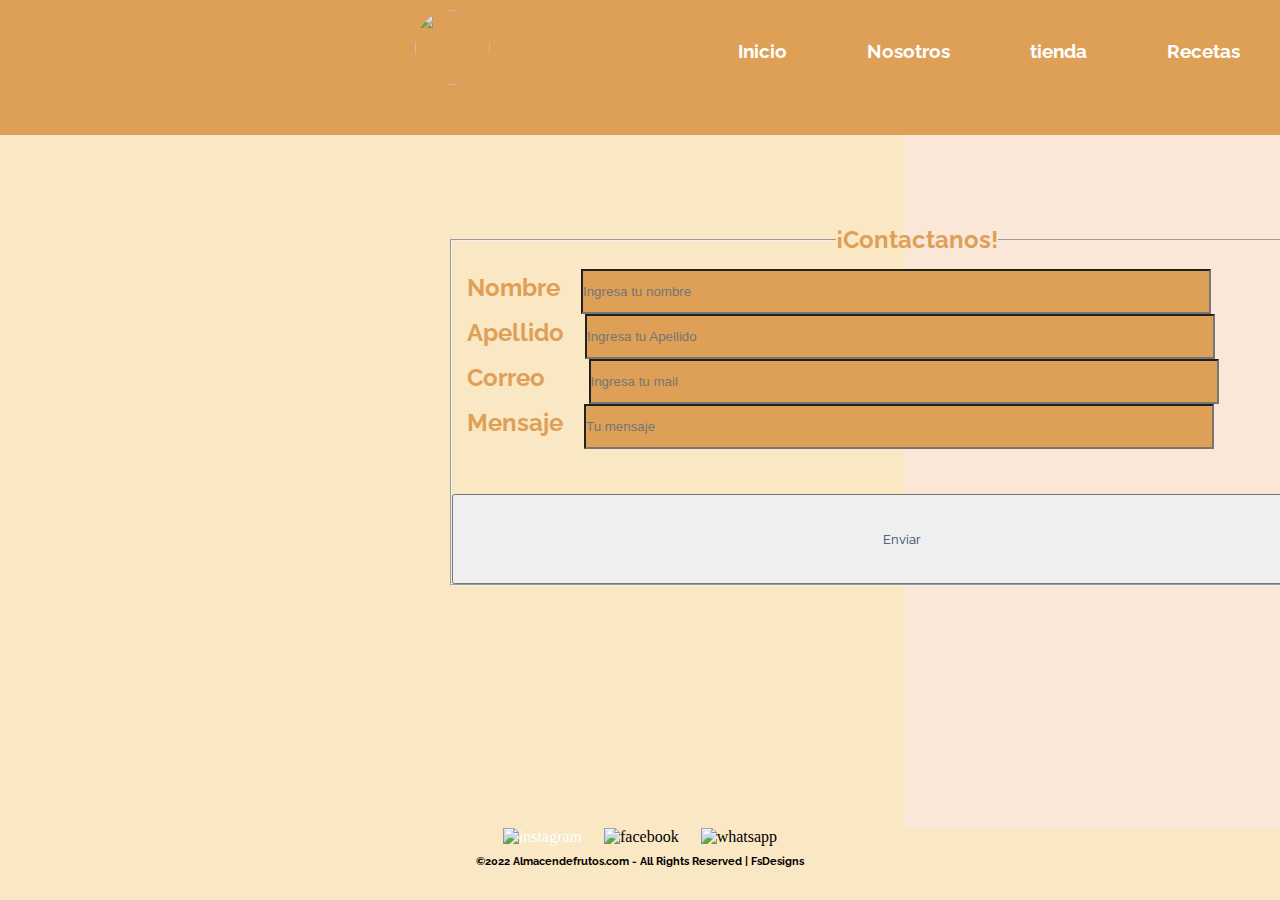
==== Contacto.html @ a9bec8d7 "primer add" ====
<!DOCTYPE html>
<html lang="en">
<head>
    <meta charset="UTF-8">
    <meta http-equiv="X-UA-Compatible" content="IE=edge">
    <meta name="viewport" content="width=device-width, initial-scale=1.0">
    <link rel="stylesheet" href="css/style.css">
    <link rel="preconnect" href="https://fonts.googleapis.com">
<link rel="preconnect" href="https://fonts.gstatic.com" crossorigin>
<link href="https://fonts.googleapis.com/css2?family=Raleway:wght@300&display=swap" rel="stylesheet">
    <title>Contacto</title>
</head>
<body>
    <div class="contenedorContacto">
    <header>
        <div class="logoContainer">
            <img class="logo" src="../Almacen2/multimedia/Logo.jpg" alt="">
        </div>
        

    </header>
    <nav class="navegador">
        <ul>
            <li><a href="index.html">Inicio</a></li>
            <li><a href="Nosotros.html">Nosotros</a></li>
            <li><a href="tienda.html">tienda</a></li>
            <li><a href="recetas.html">Recetas</a></li>
        </ul>
    </nav>
    <main class="mainContacto">
        <form>
            <fieldset>
                <legend>
                    ¡Contactanos!
                </legend>
              <div>
                  <label for="name">
                    Nombre
                  </label>
                  <input class="cuadro"  type="text" name="name" placeholder="Ingresa tu nombre">
              </div>
              <div>
                <label for="surname">
                  Apellido
                </label>
                <input  class="cuadro" type="text" name="surname" placeholder="Ingresa tu Apellido">
            </div>
              <div>
                  <label for="mail">
                      Correo
                  </label>
                  <input class="cuadro1" type="email" name="mail" placeholder="Ingresa tu mail">
              </div>
    
              <div>
                <label for="mensaje">
                    Mensaje
                </label>
                <input class="cuadro" type="text" name="mensaje" placeholder="Tu mensaje">
            </div>
                
              
              <div>
                  <input class="boton" type="submit" value="Enviar">
              </div>
            </fieldset>
        </form>
    </main>
    
    
        <footer>    
    
            <div >
            <a href="https://www.instagram.com/almacen.defrutos/" target="_blanc"><img src="../Almacen/Multimedia/instagram.png" class="red" alt="instagram"></a>
            <img src="../Almacen/Multimedia/facebook.png" class="red" alt="facebook" >
            <img src="../Almacen/Multimedia/whatsapp.png" class="red" alt="whatsapp" >
          </div>
    
          <h6 class="footerTxt">
            ©2022 Almacendefrutos.com - All Rights Reserved | FsDesigns
        </h6>
        </footer>
    
</div>
</body>
</html>
---- css/style.css ----
*{
    padding: 0;
    margin: 0;
    box-sizing: border-box;
    text-decoration: none;
    list-style-type: none;
  
    
}
a{
    color:rgb(255, 255, 255)
}


    

.logo{
    width: 75px;
    height: 75px;
    margin: 10px;
    border-radius: 100px;    
    
    
    
    
}
nav{
    grid-area: navegador;
    background-color: #DEA057;
}

nav ul{
    display: flex;
    justify-content: flex-end;
    

    
}


nav ul li{
    list-style-type: none;
    padding: 40px;
    font-weight: bold;
    font-family: 'Raleway', sans-serif;
    font-size: 120%;
    
  }
  nav ul li:hover{
      background-color: #c47720;
      transition: 1s;
  }
  .botonComprarAhora:hover{
    background-color: #865305;
    transition: 1s ;
    transform: scale(1.1);
}



header{
    background-color: #DEA057;
    grid-area: header;
    display: flex;
    justify-content: center;
}


.mainIndex{
    background-image: url("../multimedia/1496920173_752930_1496920303_noticia_normal.jpg");
    background-size: cover;
    background-repeat: no-repeat;
   
    background-color: red;
    grid-area: main;
    display: flex;
    position: relative;
    align-items: center;
    justify-content: center;
}
.botonComprarAhora{
    background-color: #f18407;
    width: fit-content;
    height: fit-content;
    padding: 20px;
    border-radius: 25px;
    position: relative;
    top: 150px;

}
.botonComprarAhoraTxt{

    font-family: 'Raleway', sans-serif;
    color: white;

}
.section1{
    background-color: rgb(250, 231, 196);
    grid-area: section1;
    display: flex;
    flex-direction: column;
    align-items: center;
}
.imgGen1{
    width: 22vh;
    height: 22vh;
    border-radius: 100%;
    margin: 1vh;      
}
.txtGen1{
    font-family: 'Raleway', sans-serif;
    text-align: center;
    margin: 2vh;
}

.titGen1{
    font-family: 'Raleway', sans-serif;
    text-align: center;
    margin: 15px;
    color: #DEA057;
    font-weight: bold;
    font-size:x-large;
}

.section2{
    background-color: rgb(250, 231, 196);
    grid-area: section2;
    display: flex;
    flex-direction: column;
    align-items: center;
}


.imgGen2{
    width: 22vh;
    height: 22vh;
    border-radius: 100%;
    margin: 1vh;       
}
.txtGen2{
    font-family: 'Raleway', sans-serif;
    text-align: center;
    margin: 2vh;
}

.titGen2{
    font-family: 'Raleway', sans-serif;
    text-align: center;
    margin: 15px;
    color: #DEA057;
    font-weight: bold;
    font-size:x-large;
}

.section3{
    background-color: rgb(250, 231, 196);
    grid-area: section3;
    display: flex;
    flex-direction: column;
    align-items: center;
}


.imgGen3{
    width: 22vh;
    height: 22vh;
    border-radius: 100%;
    margin: 1vh;          
}
.txtGen3{
    font-family: 'Raleway', sans-serif;
    text-align: center;
    margin: 2vh;
}

.titGen3{
    font-family: 'Raleway', sans-serif;
    text-align: center;
    margin: 15px;
    color: #DEA057;
    font-weight: bold;
    font-size:x-large;
}

.section4{
    background-color: rgb(250, 231, 196);
    grid-area: section4;
    display: flex;
    flex-direction: column;
    align-items: center;
}

.map {
    height: 80%;
    width: 80%;
    border-radius: 5vh;
    margin-top: 2vh;
}
.mapaTxt { 
    font-family: 'Raleway', sans-serif;
    text-align: center;
    margin-top: 2vh;
    color: #DEA057;
    font-weight: bold;
    font-size:x-large;

}

footer{
    background-color: rgb(250, 231, 196);
    grid-area: footer;
    display: flex;
    flex-direction: column;
    
    align-items: center;
    
}
.red {
    width: 4vh;
    height: 4vh;
    margin-left: 1vh;
    margin-right: 1vh;
    }

.footerTxt {
    font-family: 'Raleway', sans-serif;
    text-align: center;
    margin: 1vh

}

 
.contenedorIndex{
    display: grid;
    height: 100vh;
    grid-template-areas: "header navegador navegador"
    "main main main"
    "section1 section2 section3" 
    "section4 section4 section4"
    "footer footer footer";
    grid-template-columns: 1fr 1fr 1fr ;
    grid-template-rows: 15vh 90vh 50vh 60vh 9vh;
    
    
}


        
    
    



/* INICIO CSS DE HTML NOSOTROS */









.contenedorNosotros{
    display: grid;
    height: 100vh;
    grid-template-areas: "header navegador navegador"
    "mainNos mainNos section1nos"

    "footer footer footer";
    grid-template-columns: 1fr 1fr 1fr ;
    grid-template-rows: 15vh 77vh 8vh;
    
}
.mainNosotros{
    background-color: rgb(250, 231, 196);
    grid-area: mainNos;
    display: flex;
    
    align-items: center;
    justify-content: center;
}
.nosotrosImg {
    border-radius: 20px;
  
}
.section1Nosotros{
    grid-area: section1nos;
    background-color:rgb(250, 231, 196); 
    display: flex;
    flex-direction: column;
    
    align-content: center;
    
}
.nosotrosTit{
    margin: 10vh ;
    font-family: 'Raleway', sans-serif;
    
    margin-right: 10vh;
    color: #DEA057;
    font-weight: bold;
    font-size: x-large;
    
}
.nosotrosTxt{
    font-family: 'Raleway', sans-serif;
    text-align: center;
    margin-right: 10vh;
    color: #DEA057;
    font-weight: bold;
 

}






/* INICIO CSS  DE HTML TIENDA */





body {
  background-color:rgb(250, 231, 216);
}

.field {
  display:flex;
  position:realtive;
  margin:5vh auto;
  width:60%;
  flex-direction:row;
  
}

.field>input[type=text],
.field>button {
  display:block;
  font-family: 'Raleway', sans-serif;
}

.field>input[type=text] {
  flex:1;
  padding:0.6em;
  border:0.2em solid #DEA057;
  border-top-left-radius: 2vh;
  border-bottom-left-radius: 2vh;
  
}

.field>button {
  padding:0.6em 0.8em;
  background-color:#DEA057;
  color:white;
  border:none;
  border-top-right-radius: 2vh;
  border-bottom-right-radius: 2vh;
}


.contenedorTienda{
    display: grid;
    height: 100vh;
    grid-template-areas: "header navegador navegador"
    "mainTienda mainTienda mainTienda"
    "section1tienda section1tienda section1tienda"
    "section2tienda section2tienda section2tienda"
    "section3tienda section3tienda section3tienda"

    "footer footer footer";
    grid-template-columns: 1fr 1fr 1fr ;
    grid-template-rows: 15vh 15vh 50vh 50vh 50vh 8vh;
}
    .mainTienda {
        grid-area: mainTienda;
        background:rgb(250, 231, 216) ; 
    }

        
    .section1Tienda
        {
            display: flex;
            justify-content: center;
            align-items: center;
            background-color: rgb(250, 231, 216) ;
            grid-area: section1tienda;
        }
    .TiendaDiv{
        display: flex;
        flex-direction: column;
        margin-right: 10vh;
        margin-left: 10vh;
    
    
    }
    .TiendaImg{
        position: relative;
        top: 3vh;
        width: 30vh;
        height: 30vh;
        border-radius: 100%;

            
            
    }
    .TiendaImg:hover{
        transition: 1s ;
        transform: scale(1.2);
    }
    .TiendaTxt{
    
        color: #DEA057;
        font-family: 'Raleway', sans-serif;
        text-align: center;
    }

    .section2Tienda
        {
            display: flex;
            align-items: center;
            background-color: rgb(250, 231, 216) ;
            grid-area: section2tienda;
            justify-content: center;
            
        }


    .section3Tienda
        {
            display: flex;
            align-items: center;
            background-color: rgb(250, 231, 216) ;
            grid-area: section3tienda;
            justify-content: center;
            
        }





/*CSS PARA HTML CONTACTO*/





.contenedorContacto{
    display: grid;
    height: 100vh;
    grid-template-areas: "header navegador navegador"
    "maincontacto main section1nos"

    "footer footer footer";
    grid-template-columns: 1fr 1fr 1fr ;
    grid-template-rows: 15vh 77vh 8vh;
    
}
.mainContacto
{
    grid-area: maincontacto;
    background-color:rgb(250, 231, 196);
}
legend{
    font-family: 'Raleway', sans-serif;
    text-align: center;
    margin: 15px;
    color: #DEA057;
    font-weight: bold;
    font-size:x-large;
}

label {
    font-family: 'Raleway', sans-serif;
    text-align: center;
    margin: 15px;
    color: #DEA057;
    font-weight: bold;
    font-size:x-large;
}

.boton
{    width: 100vh;
    margin-top: 5%;
    height: 10vh;
    font-family: 'Raleway', sans-serif;
    text-align: center;
    color: #34495e;
}
.cuadro {
    width:70vh;
    height:5vh;
    background-color: #DEA057;
    
}

.cuadro1 {
    width:70vh;
    height:5vh;
    position: relative;
    left: 2.5vh;
    background-color: #DEA057;
} 
form
{
    position: relative;
    left: 50vh;
    top:10vh
}



/*CSS RECETAS*/
    



.contenedorRecetas{
    display: grid;
    height: 100vh;
    grid-template-areas: "header navegador navegador"
    "main main section1res"
    "main main section1res"
    "footer footer footer";
    grid-template-columns: 1fr 1fr 1fr ;
    grid-template-rows: 15vh 23vh 23vh 23vh 8vh; 

}
.ResImg
{
    width: 80vh;
    border-radius: 10%;
}





















@media screen and (max-width: 1000px) 
{
    .contenedorIndex {
        display: grid;
        height: 100vh;
        
        grid-template-areas: "header navegador"
        "main main"
        "section1 section1"
        "section2 section2"
        "section3 section3"
        "section4 section4"
        "footer footer";
        grid-template-columns: 50% 50%;
        grid-template-rows:15vh 90vh 50vh 50vh 50vh 50vh 9vh;
        
        
    }
    nav ul {
        position: relative;
        top:30%
    }
    nav ul li {
        padding: 10px;
        font-size: 80%;
        

    }
    header {
        display: flex;
        justify-content: flex-start;
    }
  
.contenedorNosotros{
    display: grid;
    height: 100vh;
    grid-template-areas: "header navegador"
    "mainNos mainNos"
    "section1nos section1nos"

    "footer  footer";
    grid-template-columns: 50% 50% ;
    grid-template-rows: 15vh 33vh 55vh 8vh;
    
}
.nosotrosImg {
    border-radius: 10px;

    height: 100%;
    width:100%;
  
}
.nosotrosTit{

    font-family: 'Raleway', sans-serif;
    font-size: 70%;
    margin: 5%;
    text-align: center;
    color: #DEA057;
    font-weight: bold;
    font-size: x-large;
    
}
.nosotrosTxt{
    font-family: 'Raleway', sans-serif;
    margin: 5%;
    text-align: center;
     font-size: 90%;
    color: #DEA057;
    font-weight: bold;
}

.contenedorTienda{
    display: grid;
    height: 100vh;
    grid-template-areas: "header navegador"
    "mainTienda mainTienda"
    "section1tienda section1tienda"
    "section2tienda section2tienda"
    "section3tienda section3tienda"

    "footer footer";
    grid-template-columns: 50% 50%;
    grid-template-rows: 15vh 15vh 30vh 30vh 30vh 8vh;
}

.TiendaImg{
    width: 10vh;
    height: 10vh;
    border-radius: 100%;
 

        
        
}
.TiendaDiv{
    display: flex;
    flex-direction: column;
    margin-right: 1vh;
    margin-left: 1vh;
    justify-content: center;
    align-items: center;

}

.contenedorRecetas{
    display: grid;
    height: 100vh;
    grid-template-areas: "header  navegador"
    "main main"
    "section1res section1res"
    "footer footer ";
    grid-template-columns: 50% 50%;
    grid-template-rows: 15vh 23vh 23vh 8vh; 

}
.ResImg
{
    width: 80vh;
    height: 100%;
    border-radius: 10%;
}

.contenedorContacto{
    display: grid;
    height: 100vh;
    grid-template-areas: "header  navegador"
    "maincontacto maincontacto "

    "footer footer";
    grid-template-columns: 50% 50%;
    grid-template-rows: 15vh 77vh 8vh;
    
}
legend{
    text-align: center;
}
form { 
    position: relative;
    left:0vh;
    top:0vh;
    width: 90%;
    margin: 5%;
}
.boton
{    width: 100%;
    margin-top: 5%;
    height: 100%;
    font-family: 'Raleway', sans-serif;
    text-align: center;
    color: #34495e;
}
.cuadro {
    width:90%;
    height:5vh;
    background-color: #DEA057;
    margin: 5%;
    
}

.cuadro1 {
    width:90%;
    height:5vh;
    position: relative;
    left: 0;
    background-color: #DEA057;
    margin: 5%;
} 
}
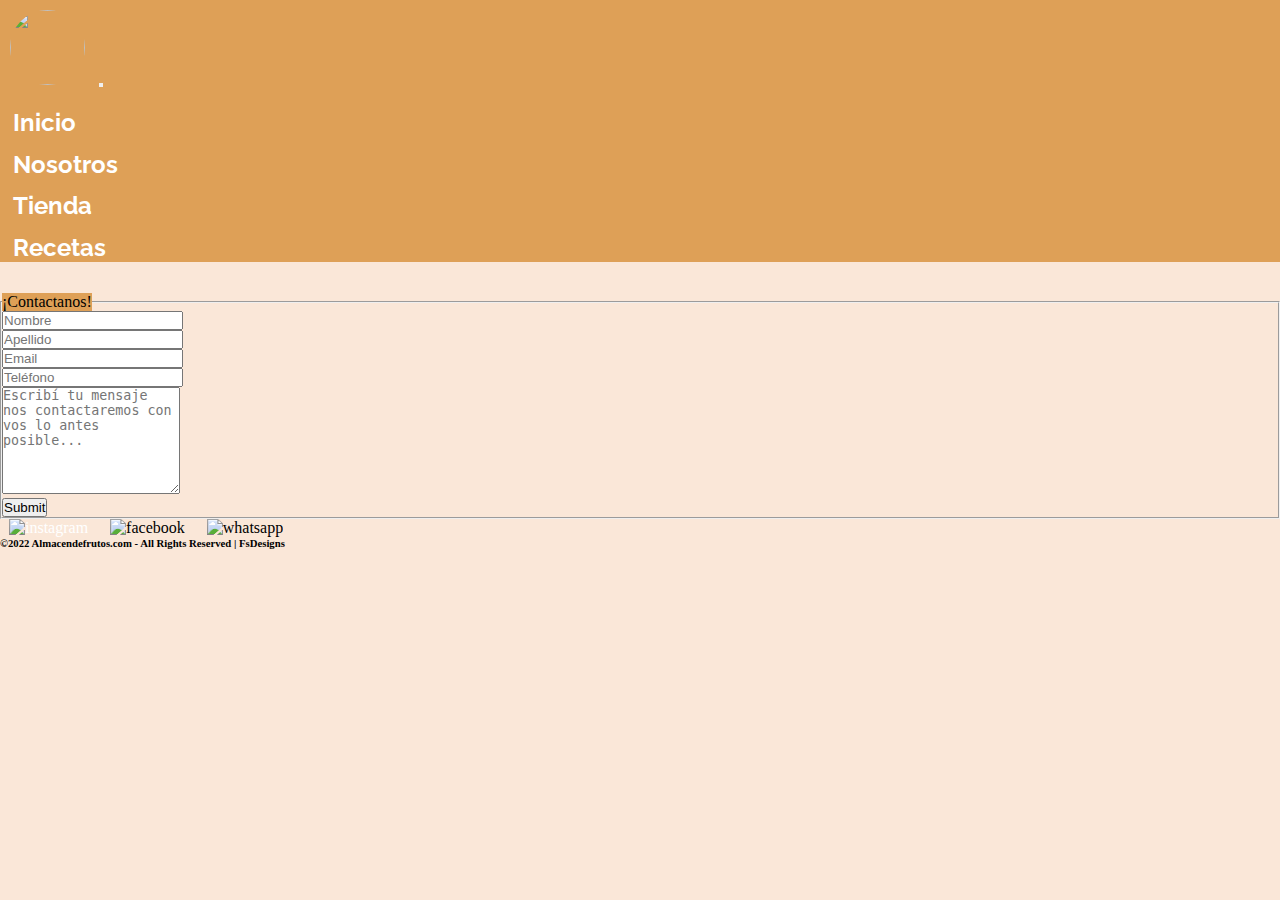
==== commit 75737b28: "html estructurado con boostrap - contacto" ====
--- a/Contacto.html
+++ b/Contacto.html
@@ -4,6 +4,9 @@
     <meta charset="UTF-8">
     <meta http-equiv="X-UA-Compatible" content="IE=edge">
     <meta name="viewport" content="width=device-width, initial-scale=1.0">
+    <!-- CSS only -->
+<link href="https://cdn.jsdelivr.net/npm/bootstrap@5.2.0-beta1/dist/css/bootstrap.min.css" rel="stylesheet" integrity="sha384-0evHe/X+R7YkIZDRvuzKMRqM+OrBnVFBL6DOitfPri4tjfHxaWutUpFmBp4vmVor" crossorigin="anonymous">
+
     <link rel="stylesheet" href="css/style.css">
     <link rel="preconnect" href="https://fonts.googleapis.com">
 <link rel="preconnect" href="https://fonts.gstatic.com" crossorigin>
@@ -11,64 +14,117 @@
     <title>Contacto</title>
 </head>
 <body>
-    <div class="contenedorContacto">
-    <header>
-        <div class="logoContainer">
-            <img class="logo" src="../Almacen2/multimedia/Logo.jpg" alt="">
-        </div>
         
 
     </header>
-    <nav class="navegador">
-        <ul>
+    
+        <!-- 
+        <nav class="navegadorContacto">    
+        <ul class="navegadorContacto">
             <li><a href="index.html">Inicio</a></li>
             <li><a href="Nosotros.html">Nosotros</a></li>
             <li><a href="tienda.html">tienda</a></li>
             <li><a href="recetas.html">Recetas</a></li>
         </ul>
-    </nav>
-    <main class="mainContacto">
-        <form>
-            <fieldset>
-                <legend>
-                    ¡Contactanos!
-                </legend>
-              <div>
-                  <label for="name">
-                    Nombre
-                  </label>
-                  <input class="cuadro"  type="text" name="name" placeholder="Ingresa tu nombre">
-              </div>
-              <div>
-                <label for="surname">
-                  Apellido
-                </label>
-                <input  class="cuadro" type="text" name="surname" placeholder="Ingresa tu Apellido">
+        </nav>
+    -->
+
+    <nav class="navbar navbar-expand-lg">
+        <div class="container-fluid">
+            <img class="logo navbar-brand" src="../Almacen2/multimedia/Logo.jpg" alt="">
+          <button class="navbar-toggler" type="button" data-bs-toggle="collapse" data-bs-target="#navbarSupportedContent" aria-controls="navbarSupportedContent" aria-expanded="false" aria-label="Toggle navigation">
+            <span class="navbar-toggler-icon"></span>
+          </button>
+          <div class="collapse navbar-collapse navContacto " id="navbarSupportedContent">
+            <ul class="navbar-nav mr-auto">
+              <li class="nav-item navItemLc">
+                <a class="navLinkContacto nav-link text-white" aria-current="page" href="index.html">Inicio</a>
+              </li>
+              <li class="nav-item navItemLc">
+                <a class="nav-link text-white" href="nosotros.html">Nosotros</a>
+              </li>
+              
+              <li class="nav-item navItemLc">
+                <a class="nav-link text-white" href="tienda.html">Tienda</a>
+              </li>
+              <li class="nav-item navItemLc">
+                <a class="nav-link text-white" href="recetas.html">Recetas</a>
+              </li>
+              
+            </ul>
+          
+          </div>
+        </div>
+      </nav>
+    
+      <br>
+
+
+      
+  
+
+    
+        <main class="mainContacto">
+            <div class="container">
+                <div class="row">
+                    <div class="col-md-12">
+                        <div class="well well-sm">
+                            <form class="form-horizontal" method="post">
+                                <fieldset>
+                                    <legend class="text-center header">¡Contactanos!</legend>
+            
+                                    <div class="form-group">
+                                        <span class="col-md-1 col-md-offset-2 text-center "><i class="fa fa-user bigicon"></i></span>
+                                        <div class="col-md-8 mx-auto p-2">
+                                            <input id="fname" name="name" type="text" placeholder="Nombre" class="form-control">
+                                        </div>
+                                    </div>
+                                    <div class="form-group">
+                                        <span class="col-md-1 col-md-offset-2 text-center"><i class="fa fa-user bigicon"></i></span>
+                                        <div class="col-md-8 mx-auto p-2">
+                                            <input id="lname" name="name" type="text" placeholder="Apellido" class="form-control">
+                                        </div>
+                                    </div>
+            
+                                    <div class="form-group">
+                                        <span class="col-md-1 col-md-offset-2 text-center"><i class="fa fa-envelope-o bigicon"></i></span>
+                                        <div class="col-md-8 mx-auto p-2">
+                                            <input id="email" name="email" type="text" placeholder="Email " class="form-control">
+                                        </div>
+                                    </div>
+            
+                                    <div class="form-group">
+                                        <span class="col-md-1 col-md-offset-2 text-center"><i class="fa fa-phone-square bigicon"></i></span>
+                                        <div class="col-md-8 mx-auto p-2">
+                                            <input id="phone" name="phone" type="text" placeholder="Teléfono" class="form-control">
+                                        </div>
+                                    </div>
+            
+                                    <div class="form-group">
+                                        <span class="col-md-1 col-md-offset-2 text-center"><i class="fa fa-pencil-square-o bigicon"></i></span>
+                                        <div class="col-md-8 mx-auto pt-5">
+                                            <textarea class="form-control" id="message" name="message" placeholder="Escribí tu mensaje nos contactaremos con vos lo antes posible..." rows="7"></textarea>
+                                        </div>
+                                    </div>
+            
+                                    <div class="form-group">
+                                        <div class="col-md-12 text-center p-2">
+                                            <button type="submit" class="btn btn-primary btn-lg">Submit</button>
+                                        </div>
+                                    </div>
+                                </fieldset>
+                            </form>
+                        </div>
+                    </div>
+                </div>
             </div>
-              <div>
-                  <label for="mail">
-                      Correo
-                  </label>
-                  <input class="cuadro1" type="email" name="mail" placeholder="Ingresa tu mail">
-              </div>
-    
-              <div>
-                <label for="mensaje">
-                    Mensaje
-                </label>
-                <input class="cuadro" type="text" name="mensaje" placeholder="Tu mensaje">
-            </div>
-                
-              
-              <div>
-                  <input class="boton" type="submit" value="Enviar">
-              </div>
-            </fieldset>
-        </form>
+
+
+        
     </main>
     
     
-        <footer>    
+        <footer class="contactofooter">    
     
             <div >
             <a href="https://www.instagram.com/almacen.defrutos/" target="_blanc"><img src="../Almacen/Multimedia/instagram.png" class="red" alt="instagram"></a>
@@ -76,11 +132,13 @@
             <img src="../Almacen/Multimedia/whatsapp.png" class="red" alt="whatsapp" >
           </div>
     
-          <h6 class="footerTxt">
+          <h6>
             ©2022 Almacendefrutos.com - All Rights Reserved | FsDesigns
         </h6>
         </footer>
     
 </div>
 </body>
+<!-- JavaScript Bundle with Popper -->
+<script src="https://cdn.jsdelivr.net/npm/bootstrap@5.2.0-beta1/dist/js/bootstrap.bundle.min.js" integrity="sha384-pprn3073KE6tl6bjs2QrFaJGz5/SUsLqktiwsUTF55Jfv3qYSDhgCecCxMW52nD2" crossorigin="anonymous"></script>
 </html>--- a/css/style.css
+++ b/css/style.css
@@ -11,42 +11,47 @@
     color:rgb(255, 255, 255)
 }
 
-
     
 
 .logo{
     width: 75px;
     height: 75px;
     margin: 10px;
-    border-radius: 100px;    
-    
-    
-    
-    
-}
+    border-radius: 100%;
+        
+    
+    
+    
+    
+}
+
 nav{
     grid-area: navegador;
     background-color: #DEA057;
 }
 
-nav ul{
+.navList{
     display: flex;
     justify-content: flex-end;
-    
-
-    
-}
-
-
-nav ul li{
+    height: 15vh;
+    align-items: center;
+    align-content: center;    
+}
+
+
+
+.item{
     list-style-type: none;
-    padding: 40px;
-    font-weight: bold;
-    font-family: 'Raleway', sans-serif;
-    font-size: 120%;
+    
+    height: 15vh;
+    padding: 6vh;
+    font-weight: bold;
+    font-family: 'Raleway', sans-serif;
+    font-size: 140%;
+    
     
   }
-  nav ul li:hover{
+  .item:hover{
       background-color: #c47720;
       transition: 1s;
   }
@@ -58,11 +63,12 @@
 
 
 
-header{
+.header{
     background-color: #DEA057;
     grid-area: header;
     display: flex;
     justify-content: center;
+    align-items: center;
 }
 
 
@@ -107,6 +113,10 @@
     border-radius: 100%;
     margin: 1vh;      
 }
+.imgGen1:hover{
+    transition: 1s ;
+    transform: scale(1.2);
+}
 .txtGen1{
     font-family: 'Raleway', sans-serif;
     text-align: center;
@@ -137,6 +147,10 @@
     border-radius: 100%;
     margin: 1vh;       
 }
+.imgGen2:hover{
+    transition: 1s ;
+    transform: scale(1.2);
+}
 .txtGen2{
     font-family: 'Raleway', sans-serif;
     text-align: center;
@@ -167,6 +181,11 @@
     border-radius: 100%;
     margin: 1vh;          
 }
+
+.imgGen3:hover{
+    transition: 1s ;
+    transform: scale(1.2);
+}
 .txtGen3{
     font-family: 'Raleway', sans-serif;
     text-align: center;
@@ -206,7 +225,7 @@
 
 }
 
-footer{
+.footer{
     background-color: rgb(250, 231, 196);
     grid-area: footer;
     display: flex;
@@ -447,7 +466,7 @@
 
 
 
-
+/*
 
 .contenedorContacto{
     display: grid;
@@ -506,12 +525,29 @@
     background-color: #DEA057;
 } 
 form
-{
+
     position: relative;
     left: 50vh;
     top:10vh
 }
 
+
+*/
+
+
+.navItemLc {
+    margin: 1%;
+    font-family: 'Raleway', sans-serif ;
+    font-weight: bold;
+    font-size:x-large;
+    border-radius: 10%;
+    
+
+}
+.navItemLc:hover{
+    background-color: #c47720;
+    transition: 1s;
+}
 
 
 /*CSS RECETAS*/
@@ -678,7 +714,7 @@
     height: 100%;
     border-radius: 10%;
 }
-
+ /*
 .contenedorContacto{
     display: grid;
     height: 100vh;
@@ -724,4 +760,3 @@
     background-color: #DEA057;
     margin: 5%;
 } 
-}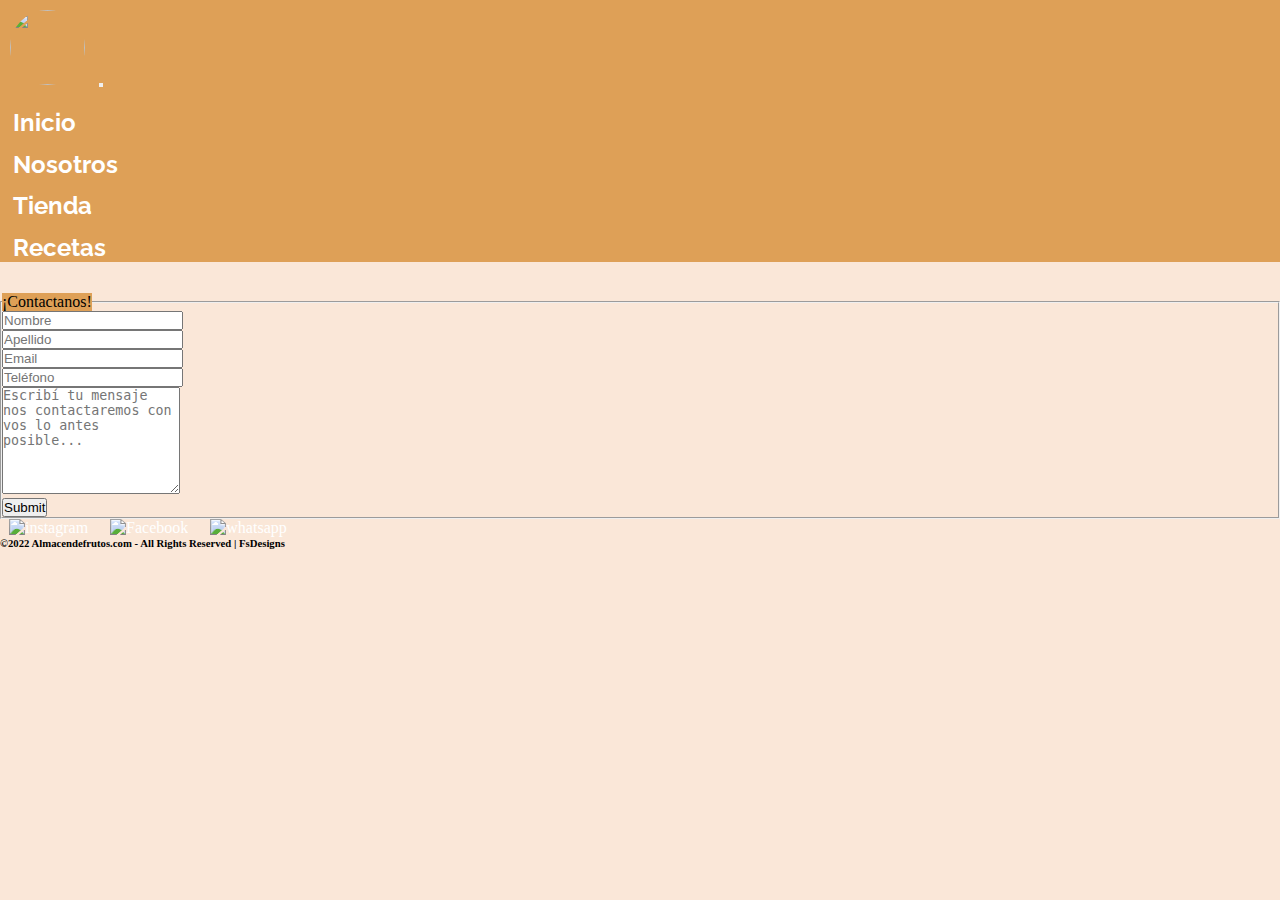
==== commit 9e3dd410: "corrección footer" ====
--- a/Contacto.html
+++ b/Contacto.html
@@ -124,18 +124,24 @@
     </main>
     
     
-        <footer class="contactofooter">    
+        <footer class="container-fluid">    
     
-            <div >
-            <a href="https://www.instagram.com/almacen.defrutos/" target="_blanc"><img src="../Almacen/Multimedia/instagram.png" class="red" alt="instagram"></a>
-            <img src="../Almacen/Multimedia/facebook.png" class="red" alt="facebook" >
-            <img src="../Almacen/Multimedia/whatsapp.png" class="red" alt="whatsapp" >
-          </div>
+            <div class="row">
+            <div class="col-7">
+
+                <a href="https://www.instagram.com/almacen.defrutos/" target="_blanc"><img src="../Almacen/Multimedia/instagram.png" class="red" alt="instagram"></a>
+                <a href="https://www.instagram.com/almacen.defrutos/" target="_blanc"><img src="../Almacen/Multimedia/facebook.png" class="red" alt="Facebook"></a>
+                <a href="https://www.instagram.com/almacen.defrutos/" target="_blanc"><img src="../Almacen/Multimedia/whatsapp.png" class="red" alt="whatsapp"></a>
+            </div>
+            
+          
     
-          <h6>
+          <h6 class="col-5 p-2 mx-auto text-center">
             ©2022 Almacendefrutos.com - All Rights Reserved | FsDesigns
         </h6>
+    </div>
         </footer>
+        
     
 </div>
 </body>
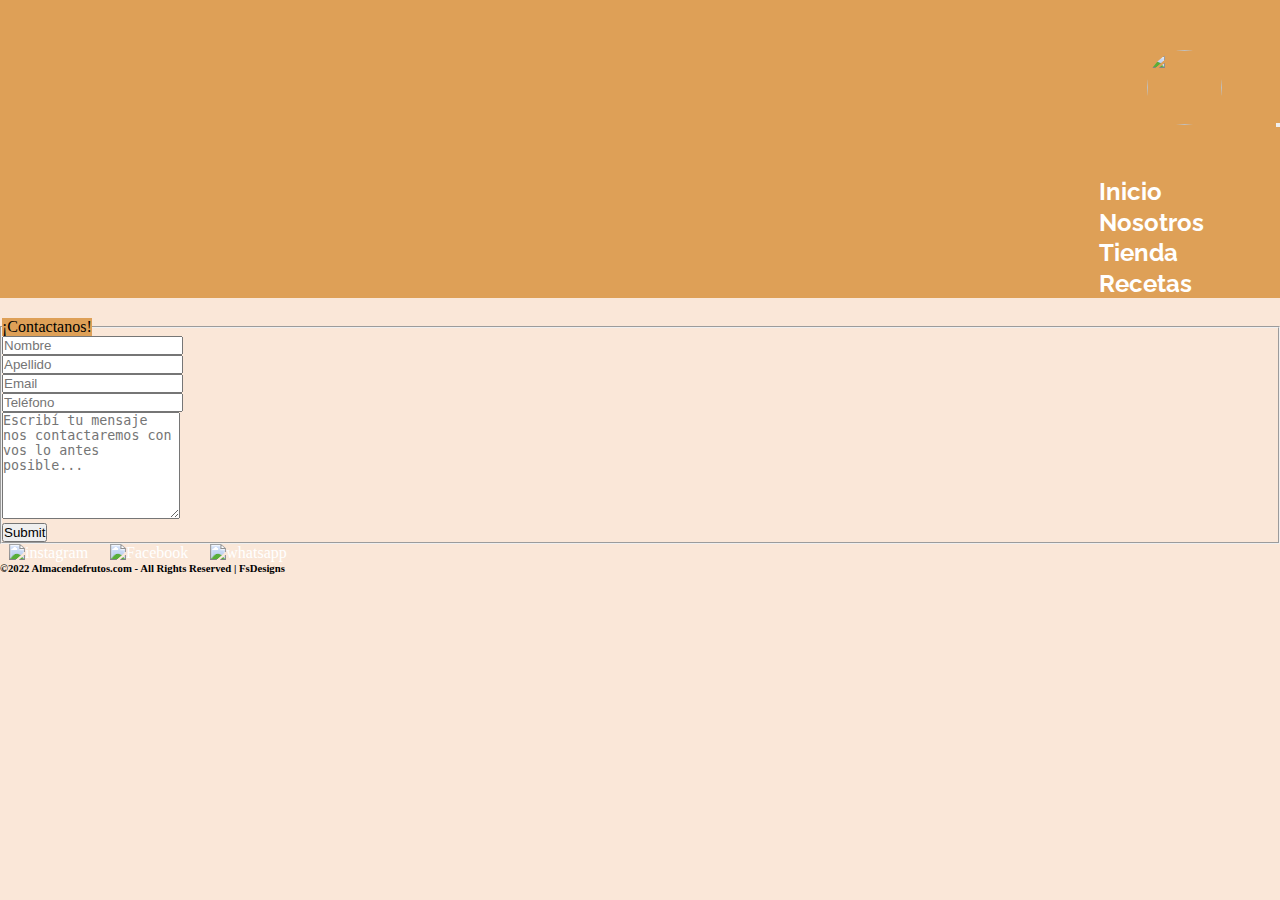
==== commit c432efc4: "agregado elementos bootstrap a 5 html" ====
--- a/Contacto.html
+++ b/Contacto.html
@@ -29,7 +29,7 @@
         </nav>
     -->
 
-    <nav class="navbar navbar-expand-lg">
+    <nav class="navbar navbar-expand-lg ">
         <div class="container-fluid">
             <img class="logo navbar-brand" src="../Almacen2/multimedia/Logo.jpg" alt="">
           <button class="navbar-toggler" type="button" data-bs-toggle="collapse" data-bs-target="#navbarSupportedContent" aria-controls="navbarSupportedContent" aria-expanded="false" aria-label="Toggle navigation">
--- a/css/style.css
+++ b/css/style.css
@@ -11,13 +11,13 @@
     color:rgb(255, 255, 255)
 }
 
-    
+
 
 .logo{
     width: 75px;
     height: 75px;
-    margin: 10px;
-    border-radius: 100%;
+    margin : 50px;
+    border-radius:100%;
         
     
     
@@ -28,6 +28,8 @@
 nav{
     grid-area: navegador;
     background-color: #DEA057;
+    justify-items: right;
+
 }
 
 .navList{
@@ -35,7 +37,8 @@
     justify-content: flex-end;
     height: 15vh;
     align-items: center;
-    align-content: center;    
+    align-content: center; 
+    text-decoration: none;   
 }
 
 
@@ -67,22 +70,27 @@
     background-color: #DEA057;
     grid-area: header;
     display: flex;
-    justify-content: center;
+    justify-content: left;
     align-items: center;
 }
 
 
 .mainIndex{
-    background-image: url("../multimedia/1496920173_752930_1496920303_noticia_normal.jpg");
+    /*background-image: url("../multimedia/1496920173_752930_1496920303_noticia_normal.jpg");
     background-size: cover;
     background-repeat: no-repeat;
-   
-    background-color: red;
+   */
+    
+    background-color: rgb(250, 231, 196);
     grid-area: main;
     display: flex;
     position: relative;
     align-items: center;
     justify-content: center;
+}
+.carruselImg {
+    width: 90rem;
+    height: 90vh;
 }
 .botonComprarAhora{
     background-color: #f18407;
@@ -90,13 +98,14 @@
     height: fit-content;
     padding: 20px;
     border-radius: 25px;
-    position: relative;
-    top: 150px;
+    position: absolute;
+    top: 450px;
 
 }
 .botonComprarAhoraTxt{
 
     font-family: 'Raleway', sans-serif;
+    text-decoration: none;
     color: white;
 
 }
@@ -297,7 +306,7 @@
     display: flex;
     
     align-items: center;
-    justify-content: center;
+    justify-content: space-around;
 }
 .nosotrosImg {
     border-radius: 20px;
@@ -330,6 +339,11 @@
     font-weight: bold;
  
 
+}
+.carruselImg2 {
+    width: 60vh;
+    height: 60vh;
+    border-radius: 10%;
 }
 
 
@@ -458,7 +472,16 @@
             
         }
 
-
+.searchBar {
+
+    position: absolute;
+    width: 40%;
+    margin-left: 30%;
+}
+.searchButton {
+    position: absolute;
+    left: 70%
+}
 
 
 
@@ -559,17 +582,32 @@
     display: grid;
     height: 100vh;
     grid-template-areas: "header navegador navegador"
-    "main main section1res"
-    "main main section1res"
+    "mainRecetas mainRecetas mainRecetas"
+
     "footer footer footer";
     grid-template-columns: 1fr 1fr 1fr ;
-    grid-template-rows: 15vh 23vh 23vh 23vh 8vh; 
-
+    grid-template-rows: 15vh 77vh 8vh;
+    
 }
 .ResImg
 {
     width: 80vh;
     border-radius: 10%;
+}
+.recetas {
+    display: flex;
+    justify-items: space-around;
+    width: 100%;
+    background-color: red;
+}
+
+.mainRecetas{
+    background-color: rgb(250, 231, 196);
+    grid-area: mainRecetas;
+    display: flex;
+    
+    align-items: center;
+    justify-content: space-around;
 }
 
 
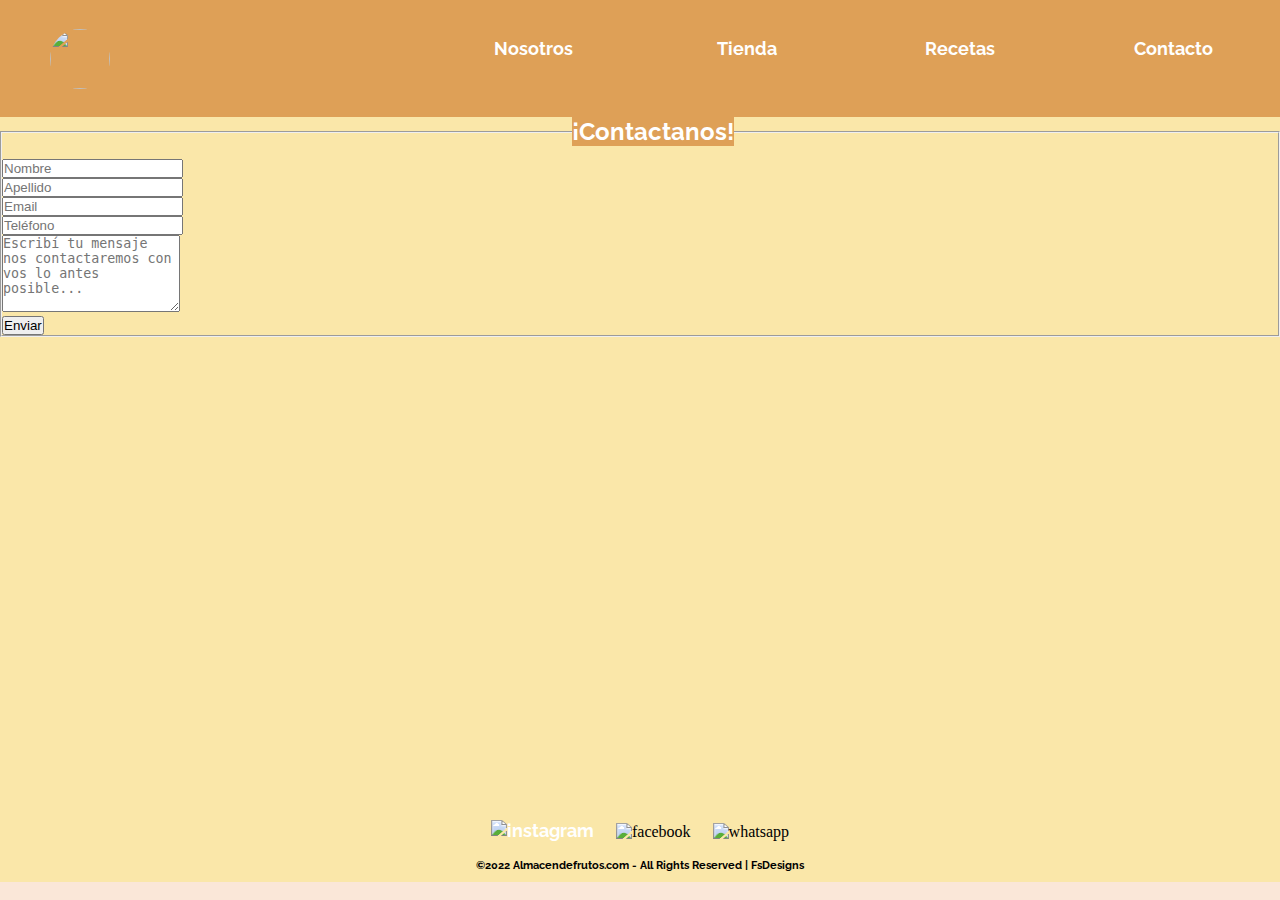
==== commit f509915b: "adaptacion con SASS" ====
--- a/Contacto.html
+++ b/Contacto.html
@@ -14,56 +14,40 @@
     <title>Contacto</title>
 </head>
 <body>
+    <div class="contenedorContacto">
+
+    <header class="header" class="header">
+        <div class="logoContainer">
+            <img class="logo" src="../Almacen2/multimedia/Logo.jpg" alt="">
+        </div>
         
 
     </header>
-    
-        <!-- 
-        <nav class="navegadorContacto">    
-        <ul class="navegadorContacto">
-            <li><a href="index.html">Inicio</a></li>
-            <li><a href="Nosotros.html">Nosotros</a></li>
-            <li><a href="tienda.html">tienda</a></li>
-            <li><a href="recetas.html">Recetas</a></li>
+    <nav class="navv">
+        <ul class="navList">
+            <li class="item"><a href="Nosotros.html">Nosotros</a></li>
+            <li class="item"><a href="tienda.html">Tienda</a></li>
+            <li class="item"><a href="recetas.html">Recetas</a></li>
+            <li class="item"><a href="Contacto.html">Contacto</a></li>
         </ul>
-        </nav>
-    -->
 
-    <nav class="navbar navbar-expand-lg ">
-        <div class="container-fluid">
-            <img class="logo navbar-brand" src="../Almacen2/multimedia/Logo.jpg" alt="">
-          <button class="navbar-toggler" type="button" data-bs-toggle="collapse" data-bs-target="#navbarSupportedContent" aria-controls="navbarSupportedContent" aria-expanded="false" aria-label="Toggle navigation">
-            <span class="navbar-toggler-icon"></span>
-          </button>
-          <div class="collapse navbar-collapse navContacto " id="navbarSupportedContent">
-            <ul class="navbar-nav mr-auto">
-              <li class="nav-item navItemLc">
-                <a class="navLinkContacto nav-link text-white" aria-current="page" href="index.html">Inicio</a>
-              </li>
-              <li class="nav-item navItemLc">
-                <a class="nav-link text-white" href="nosotros.html">Nosotros</a>
-              </li>
-              
-              <li class="nav-item navItemLc">
-                <a class="nav-link text-white" href="tienda.html">Tienda</a>
-              </li>
-              <li class="nav-item navItemLc">
-                <a class="nav-link text-white" href="recetas.html">Recetas</a>
-              </li>
-              
+        <div class="dropdown hamburguesa">
+            <a class="btn btn-secondary dropdown-toggle hamburgesaBoton" href="#" role="button" id="dropdownMenuLink" data-bs-toggle="dropdown" aria-expanded="false">
+                ☰
+            </a>
+          
+            <ul class="dropdown-menu " aria-labelledby="dropdownMenuLink">
+              <li ><a class="dropdown-item itemDrop" href="Nosotros.html">Nosotros</a></li>
+              <br>
+              <li ><a class="dropdown-item" href="tienda.html">Tienda</a></li>
+              <br>
+              <li ><a class="dropdown-item" href="recetas.html">Recetas</a></li>
+              <br>
+              <li ><a class="dropdown-item" href="Contacto.html">Contacto</a></li>
             </ul>
-          
           </div>
-        </div>
-      </nav>
-    
-      <br>
+    </nav>
 
-
-      
-  
-
-    
         <main class="mainContacto">
             <div class="container">
                 <div class="row">
@@ -71,7 +55,7 @@
                         <div class="well well-sm">
                             <form class="form-horizontal" method="post">
                                 <fieldset>
-                                    <legend class="text-center header">¡Contactanos!</legend>
+                                    <legend class="text-center">¡Contactanos!</legend>
             
                                     <div class="form-group">
                                         <span class="col-md-1 col-md-offset-2 text-center "><i class="fa fa-user bigicon"></i></span>
@@ -103,13 +87,13 @@
                                     <div class="form-group">
                                         <span class="col-md-1 col-md-offset-2 text-center"><i class="fa fa-pencil-square-o bigicon"></i></span>
                                         <div class="col-md-8 mx-auto pt-5">
-                                            <textarea class="form-control" id="message" name="message" placeholder="Escribí tu mensaje nos contactaremos con vos lo antes posible..." rows="7"></textarea>
+                                            <textarea class="form-control" id="message" name="message" placeholder="Escribí tu mensaje nos contactaremos con vos lo antes posible..." rows="5"></textarea>
                                         </div>
                                     </div>
             
                                     <div class="form-group">
                                         <div class="col-md-12 text-center p-2">
-                                            <button type="submit" class="btn btn-primary btn-lg">Submit</button>
+                                            <button type="submit" class="btn btn-primary btn-lg">Enviar</button>
                                         </div>
                                     </div>
                                 </fieldset>
@@ -124,23 +108,18 @@
     </main>
     
     
-        <footer class="container-fluid">    
+    <footer class="footer">    
     
-            <div class="row">
-            <div class="col-7">
+        <div >
+        <a href="https://www.instagram.com/almacen.defrutos/" target="_blanc"><img src="../Almacen/Multimedia/instagram.png" class="red" alt="instagram"></a>
+        <img src="../Almacen/Multimedia/facebook.png" class="red" alt="facebook" >
+        <img src="../Almacen/Multimedia/whatsapp.png" class="red" alt="whatsapp" >
+      </div>
 
-                <a href="https://www.instagram.com/almacen.defrutos/" target="_blanc"><img src="../Almacen/Multimedia/instagram.png" class="red" alt="instagram"></a>
-                <a href="https://www.instagram.com/almacen.defrutos/" target="_blanc"><img src="../Almacen/Multimedia/facebook.png" class="red" alt="Facebook"></a>
-                <a href="https://www.instagram.com/almacen.defrutos/" target="_blanc"><img src="../Almacen/Multimedia/whatsapp.png" class="red" alt="whatsapp"></a>
-            </div>
-            
-          
-    
-          <h6 class="col-5 p-2 mx-auto text-center">
-            ©2022 Almacendefrutos.com - All Rights Reserved | FsDesigns
-        </h6>
-    </div>
-        </footer>
+      <h6 class="footerTxt">
+        ©2022 Almacendefrutos.com - All Rights Reserved | FsDesigns
+    </h6>
+    </footer>
         
     
 </div>
--- a/css/style.css
+++ b/css/style.css
@@ -1,800 +1,611 @@
-*{
-    padding: 0;
-    margin: 0;
-    box-sizing: border-box;
-    text-decoration: none;
-    list-style-type: none;
-  
-    
-}
-a{
-    color:rgb(255, 255, 255)
-}
-
-
-
-.logo{
-    width: 75px;
-    height: 75px;
-    margin : 50px;
-    border-radius:100%;
-        
-    
-    
-    
-    
-}
-
-nav{
-    grid-area: navegador;
-    background-color: #DEA057;
-    justify-items: right;
-
-}
-
-.navList{
-    display: flex;
-    justify-content: flex-end;
-    height: 15vh;
-    align-items: center;
-    align-content: center; 
-    text-decoration: none;   
-}
-
-
-
-.item{
-    list-style-type: none;
-    
-    height: 15vh;
-    padding: 6vh;
-    font-weight: bold;
-    font-family: 'Raleway', sans-serif;
-    font-size: 140%;
-    
-    
-  }
-  .item:hover{
-      background-color: #c47720;
-      transition: 1s;
-  }
-  .botonComprarAhora:hover{
-    background-color: #865305;
-    transition: 1s ;
-    transform: scale(1.1);
-}
-
-
-
-.header{
-    background-color: #DEA057;
-    grid-area: header;
-    display: flex;
-    justify-content: left;
-    align-items: center;
-}
-
-
-.mainIndex{
-    /*background-image: url("../multimedia/1496920173_752930_1496920303_noticia_normal.jpg");
-    background-size: cover;
-    background-repeat: no-repeat;
-   */
-    
-    background-color: rgb(250, 231, 196);
-    grid-area: main;
-    display: flex;
-    position: relative;
-    align-items: center;
-    justify-content: center;
-}
+.section1 img, .section2 img, .section3 img {
+  width: 22vh;
+  height: 22vh;
+  border-radius: 100%;
+  margin: 1vh; }
+
+.section1 h3, .section2 h3, .section3 h3 {
+  font-family: 'Raleway', sans-serif;
+  text-align: center;
+  margin: 15px;
+  color: #DEA057;
+  font-weight: bold;
+  font-size: x-large; }
+
+.section1 p, .section2 p, .section3 p {
+  font-family: 'Raleway', sans-serif;
+  text-align: center;
+  margin: 2vh; }
+
+* {
+  padding: 0;
+  margin: 0;
+  box-sizing: border-box;
+  text-decoration: none;
+  list-style-type: none; }
+
+.hamburguesa {
+  display: none; }
+
+body {
+  background-color: #fae7d8; }
+
+.header {
+  background-color: #DEA057;
+  grid-area: header;
+  display: flex;
+  flex-direction: row;
+  justify-content: left;
+  align-items: center; }
+
+.logo {
+  width: 60px;
+  height: 60px;
+  margin: 50px;
+  padding: 0;
+  border-radius: 100%; }
+
+nav {
+  grid-area: navegador;
+  background-color: #DEA057; }
+
+.navList {
+  display: flex;
+  flex-direction: row;
+  justify-content: space-around;
+  align-items: center;
+  height: 13vh;
+  text-decoration: none; }
+
+.item {
+  list-style-type: none;
+  padding-top: 4.5vh;
+  width: 100%;
+  height: 15vh;
+  font-family: "Raleway", sans-serif;
+  font-weight: bold;
+  font-size: x-large;
+  text-align: center;
+  transition-property: background-color, transform;
+  transition-duration: 1s; }
+
+.item:hover {
+  background-color: #c47720; }
+  .item:hover a {
+    color: black;
+    transform: scale(1.1); }
+
+a {
+  transition-property: color, transform;
+  transition-duration: 1s;
+  text-decoration: none;
+  font-family: "Raleway", sans-serif;
+  font-size: large;
+  text-align: center;
+  color: white;
+  font-weight: bold; }
+
+.footer {
+  background-color: #fae7a9;
+  display: flex;
+  flex-direction: column;
+  justify-content: center;
+  align-items: center;
+  grid-area: footer;
+  padding: 2%; }
+  .footer h6 {
+    font-family: "Raleway", sans-serif;
+    text-align: center;
+    margin: 1vh; }
+
+.red {
+  width: 4vh;
+  height: 4vh;
+  margin: 1vh;
+  padding: 0;
+  border-radius: 0; }
+
+.mainIndex {
+  background-color: #fae7a9;
+  grid-area: main;
+  display: flex;
+  flex-direction: row;
+  justify-content: center;
+  align-items: center; }
+
 .carruselImg {
-    width: 90rem;
-    height: 90vh;
-}
-.botonComprarAhora{
-    background-color: #f18407;
-    width: fit-content;
-    height: fit-content;
-    padding: 20px;
-    border-radius: 25px;
-    position: absolute;
-    top: 450px;
-
-}
-.botonComprarAhoraTxt{
-
-    font-family: 'Raleway', sans-serif;
-    text-decoration: none;
+  width: 100vw;
+  height: 100vh;
+  margin: 0;
+  padding: 0;
+  border-radius: 0;
+  max-width: 100%;
+  max-height: 90vh; }
+
+.botonComprarAhora {
+  background-color: #DEA057;
+  width: fit-content;
+  height: fit-content;
+  margin: 0;
+  padding: 20px;
+  border-radius: 25px;
+  position: absolute;
+  top: 80%;
+  transition-property: background-color, transform;
+  transition-duration: 1s; }
+  .botonComprarAhora h2 {
+    font-family: "Raleway", sans-serif;
     color: white;
-
-}
-.section1{
-    background-color: rgb(250, 231, 196);
-    grid-area: section1;
-    display: flex;
-    flex-direction: column;
-    align-items: center;
-}
-.imgGen1{
-    width: 22vh;
-    height: 22vh;
-    border-radius: 100%;
-    margin: 1vh;      
-}
-.imgGen1:hover{
-    transition: 1s ;
-    transform: scale(1.2);
-}
-.txtGen1{
-    font-family: 'Raleway', sans-serif;
-    text-align: center;
-    margin: 2vh;
-}
-
-.titGen1{
-    font-family: 'Raleway', sans-serif;
-    text-align: center;
-    margin: 15px;
+    font-size: medium;
+    text-align: center;
+    width: 27vw;
+    text-decoration: none; }
+
+.botonComprarAhora:hover {
+  background-color: #c47720;
+  transform: scale(1.1); }
+
+.section1 {
+  background-color: #fae7a9;
+  grid-area: section1;
+  display: flex;
+  flex-direction: column;
+  justify-content: center;
+  align-items: center; }
+
+.section2 {
+  background-color: #fae7a9;
+  grid-area: section2;
+  display: flex;
+  flex-direction: column;
+  justify-content: center;
+  align-items: center; }
+
+.section3 {
+  background-color: #fae7a9;
+  grid-area: section3;
+  display: flex;
+  flex-direction: column;
+  justify-content: center;
+  align-items: center; }
+
+.section4 {
+  background-color: #fae7a9;
+  grid-area: section4;
+  display: flex;
+  flex-direction: column;
+  justify-content: center;
+  align-items: center; }
+  .section4 h3 {
+    font-family: "Raleway", sans-serif;
+    font-size: x-large;
+    text-align: center;
     color: #DEA057;
     font-weight: bold;
-    font-size:x-large;
-}
-
-.section2{
-    background-color: rgb(250, 231, 196);
-    grid-area: section2;
+    margin-top: 2vh; }
+
+.map {
+  width: 80%;
+  height: 80%;
+  margin: 2vh;
+  padding: 0;
+  border-radius: 5vh; }
+
+.contenedorIndex {
+  display: grid;
+  height: 100vh;
+  grid-template-areas: "header navegador navegador"+ "main main main"+ "section1 section2 section3" + "section4 section4 section4"+ "footer footer footer";
+  grid-template-columns: 1fr 1fr 1fr;
+  grid-template-rows: 12vh 90vh 50vh 60vh 9vh; }
+
+.mainNosotros {
+  background-color: #fae7a9;
+  grid-area: main;
+  display: flex;
+  flex-direction: row;
+  justify-content: space-around;
+  align-items: center; }
+
+.carruselImg2 {
+  width: 50vh;
+  height: 50vh;
+  margin: 0;
+  padding: 0;
+  border-radius: 10%; }
+
+.section1Nosotros {
+  grid-area: section;
+  background-color: #fae7a9;
+  display: flex;
+  flex-direction: column;
+  justify-content: center;
+  align-items: center; }
+  .section1Nosotros h2 {
+    margin: 1vh;
+    margin-right: 5vw;
+    font-family: "Raleway", sans-serif;
+    font-size: large;
+    text-align: center;
+    color: #DEA057;
+    font-weight: bold; }
+  .section1Nosotros p {
+    margin: 5vh;
+    margin-right: 5vw;
+    font-family: "Raleway", sans-serif;
+    font-size: medium;
+    text-align: center;
+    color: #DEA057;
+    font-weight: bold; }
+
+.contenedorNosotros {
+  display: grid;
+  height: 100vh;
+  grid-template-areas: "header navegador navegador"+ "main main section"+ "footer footer footer";
+  grid-template-columns: 1fr 1fr 1fr;
+  grid-template-rows: 13vh 77vh 8vh; }
+
+.mainTienda {
+  grid-area: main;
+  background-color: #fae7a9; }
+
+.section1Tienda {
+  display: flex;
+  flex-direction: row;
+  justify-content: auto;
+  align-items: auto;
+  grid-area: section1;
+  background-color: #fae7a9; }
+  .section1Tienda div {
     display: flex;
     flex-direction: column;
-    align-items: center;
-}
-
-
-.imgGen2{
-    width: 22vh;
-    height: 22vh;
+    justify-content: auto;
+    align-items: auto;
+    margin-right: 10vh;
+    margin-left: 10vh; }
+  .section1Tienda img {
+    position: relative;
+    top: 3vh;
+    width: 30vh;
+    height: 30vh;
+    margin: 0;
+    padding: 0;
     border-radius: 100%;
-    margin: 1vh;       
-}
-.imgGen2:hover{
-    transition: 1s ;
-    transform: scale(1.2);
-}
-.txtGen2{
-    font-family: 'Raleway', sans-serif;
-    text-align: center;
-    margin: 2vh;
-}
-
-.titGen2{
-    font-family: 'Raleway', sans-serif;
-    text-align: center;
-    margin: 15px;
+    transition-duration: 1s;
+    transition-property: size, transform; }
+  .section1Tienda img:hover {
+    transition: 1s;
+    transform: scale(1.2); }
+  .section1Tienda h3 {
+    font-family: "Raleway", sans-serif;
+    font-size: medium;
+    text-align: center;
     color: #DEA057;
-    font-weight: bold;
-    font-size:x-large;
-}
-
-.section3{
-    background-color: rgb(250, 231, 196);
-    grid-area: section3;
+    font-weight: bold; }
+
+.section2Tienda {
+  display: flex;
+  flex-direction: row;
+  justify-content: auto;
+  align-items: auto;
+  grid-area: section2;
+  background-color: #fae7a9; }
+  .section2Tienda div {
     display: flex;
     flex-direction: column;
-    align-items: center;
-}
-
-
-.imgGen3{
-    width: 22vh;
-    height: 22vh;
+    justify-content: auto;
+    align-items: auto;
+    margin-right: 10vh;
+    margin-left: 10vh; }
+  .section2Tienda img {
+    position: relative;
+    top: 3vh;
+    width: 30vh;
+    height: 30vh;
+    margin: 0;
+    padding: 0;
     border-radius: 100%;
-    margin: 1vh;          
-}
-
-.imgGen3:hover{
-    transition: 1s ;
-    transform: scale(1.2);
-}
-.txtGen3{
-    font-family: 'Raleway', sans-serif;
-    text-align: center;
-    margin: 2vh;
-}
-
-.titGen3{
-    font-family: 'Raleway', sans-serif;
-    text-align: center;
-    margin: 15px;
+    transition-duration: 1s;
+    transition-property: size, transform; }
+  .section2Tienda img:hover {
+    transition: 1s;
+    transform: scale(1.2); }
+  .section2Tienda h3 {
+    font-family: "Raleway", sans-serif;
+    font-size: medium;
+    text-align: center;
     color: #DEA057;
-    font-weight: bold;
-    font-size:x-large;
-}
-
-.section4{
-    background-color: rgb(250, 231, 196);
-    grid-area: section4;
+    font-weight: bold; }
+
+.section3Tienda {
+  display: flex;
+  flex-direction: row;
+  justify-content: auto;
+  align-items: auto;
+  grid-area: section3;
+  background-color: #fae7a9; }
+  .section3Tienda div {
     display: flex;
     flex-direction: column;
-    align-items: center;
-}
-
-.map {
-    height: 80%;
-    width: 80%;
-    border-radius: 5vh;
-    margin-top: 2vh;
-}
-.mapaTxt { 
-    font-family: 'Raleway', sans-serif;
-    text-align: center;
-    margin-top: 2vh;
+    justify-content: auto;
+    align-items: auto;
+    margin-right: 10vh;
+    margin-left: 10vh; }
+  .section3Tienda img {
+    position: relative;
+    top: 3vh;
+    width: 30vh;
+    height: 30vh;
+    margin: 0;
+    padding: 0;
+    border-radius: 100%;
+    transition-duration: 1s;
+    transition-property: size, transform; }
+  .section3Tienda img:hover {
+    transition: 1s;
+    transform: scale(1.2); }
+  .section3Tienda h3 {
+    font-family: "Raleway", sans-serif;
+    font-size: medium;
+    text-align: center;
     color: #DEA057;
-    font-weight: bold;
-    font-size:x-large;
-
-}
-
-.footer{
-    background-color: rgb(250, 231, 196);
-    grid-area: footer;
-    display: flex;
-    flex-direction: column;
-    
-    align-items: center;
-    
-}
-.red {
-    width: 4vh;
-    height: 4vh;
-    margin-left: 1vh;
-    margin-right: 1vh;
-    }
-
-.footerTxt {
-    font-family: 'Raleway', sans-serif;
-    text-align: center;
-    margin: 1vh
-
-}
-
- 
-.contenedorIndex{
+    font-weight: bold; }
+
+.searchBar {
+  position: absolute;
+  width: 40%;
+  margin-left: 30%; }
+
+.searchButton {
+  position: absolute;
+  left: 70%;
+  margin-left: 10px; }
+
+.contenedorTienda {
+  display: grid;
+  height: 100vh;
+  grid-template-areas: "header navegador navegador"+ "main main main"+ "section1 section1 section1"+ "section2 section2 section2"+ "section3 section3 section3"+ "footer footer footer";
+  grid-template-columns: 1fr 1fr 1fr;
+  grid-template-rows: 13vh 15vh 50vh 50vh 50vh 8vh; }
+
+.mainContacto {
+  grid-area: main;
+  background-color: #fae7a9; }
+
+legend {
+  margin: 1%;
+  background-color: #DEA057;
+  font-family: "Raleway", sans-serif;
+  font-size: x-large;
+  text-align: center;
+  color: white;
+  font-weight: bold; }
+
+.contenedorContacto {
+  display: grid;
+  height: 100vh;
+  grid-template-areas: "header navegador navegador"+ "main main main"+  "footer footer footer";
+  grid-template-columns: 1fr 1fr 1fr;
+  grid-template-rows: 13vh 77vh 8vh; }
+
+.mainRecetas {
+  background-color: #fae7a9;
+  grid-area: main;
+  display: flex;
+  flex-direction: row;
+  justify-content: space-around;
+  align-items: center;
+  overflow: scroll; }
+
+.receta {
+  width: 20vw; }
+
+.contenedorRecetas {
+  display: grid;
+  height: 100vh;
+  grid-template-areas: "header navegador navegador"+ "main main main"+  "footer footer footer";
+  grid-template-columns: 1fr 1fr 1fr;
+  grid-template-rows: 13vh 79vh 8vh; }
+
+@media screen and (max-width: 480px) {
+  footer h6 {
+    font-family: "Raleway", sans-serif;
+    font-size: small;
+    text-align: center;
+    color: black;
+    font-weight: auto; }
+  .contenedorIndex {
     display: grid;
     height: 100vh;
-    grid-template-areas: "header navegador navegador"
-    "main main main"
-    "section1 section2 section3" 
-    "section4 section4 section4"
-    "footer footer footer";
-    grid-template-columns: 1fr 1fr 1fr ;
-    grid-template-rows: 15vh 90vh 50vh 60vh 9vh;
-    
-    
-}
-
-
-        
-    
-    
-
-
-
-/* INICIO CSS DE HTML NOSOTROS */
-
-
-
-
-
-
-
-
-
-.contenedorNosotros{
+    grid-template-areas: "header navegador"+ "main main"+ "section1 section1"+ "section2 section2"+ "section3 section3"+ "section4 section4"+ "footer footer";
+    grid-template-columns: 50% 50%;
+    grid-template-rows: 15vh 30vh 60vh 60vh 60vh 50vh 9vh; }
+  .navList {
+    display: none; }
+  header {
+    display: flex;
+    flex-direction: row;
+    justify-content: flex-end;
+    align-items: center;
+    background-color: red; }
+  nav {
+    display: flex;
+    flex-direction: row;
+    justify-content: flex-end;
+    align-items: center; }
+  .hamburguesa {
+    display: flex;
+    flex-direction: row;
+    justify-content: center;
+    align-items: center;
+    width: 15vw;
+    height: 15vw;
+    margin: 0;
+    padding: 0;
+    border-radius: 0;
+    padding-right: 30%; }
+    .hamburguesa a {
+      font-family: "Raleway", sans-serif;
+      font-size: large;
+      text-align: center;
+      color: #DEA057;
+      font-weight: bold;
+      transform: scale(1.1); }
+  .hamburgesaBoton {
+    background-color: #fae7a9;
+    color: #DEA057;
+    transform: scale(1.3); }
+  .carruselImg {
+    width: 100vw;
+    height: 30vh;
+    margin: 0;
+    padding: 0;
+    border-radius: 0; }
+  .botonComprarAhora {
+    display: none; }
+  .contenedorNosotros {
     display: grid;
     height: 100vh;
-    grid-template-areas: "header navegador navegador"
-    "mainNos mainNos section1nos"
-
-    "footer footer footer";
-    grid-template-columns: 1fr 1fr 1fr ;
-    grid-template-rows: 15vh 77vh 8vh;
-    
-}
-.mainNosotros{
-    background-color: rgb(250, 231, 196);
-    grid-area: mainNos;
-    display: flex;
-    
-    align-items: center;
-    justify-content: space-around;
-}
-.nosotrosImg {
-    border-radius: 20px;
-  
-}
-.section1Nosotros{
-    grid-area: section1nos;
-    background-color:rgb(250, 231, 196); 
-    display: flex;
-    flex-direction: column;
-    
-    align-content: center;
-    
-}
-.nosotrosTit{
-    margin: 10vh ;
-    font-family: 'Raleway', sans-serif;
-    
-    margin-right: 10vh;
-    color: #DEA057;
-    font-weight: bold;
-    font-size: x-large;
-    
-}
-.nosotrosTxt{
-    font-family: 'Raleway', sans-serif;
-    text-align: center;
-    margin-right: 10vh;
-    color: #DEA057;
-    font-weight: bold;
- 
-
-}
-.carruselImg2 {
-    width: 60vh;
-    height: 60vh;
-    border-radius: 10%;
-}
-
-
-
-
-
-
-/* INICIO CSS  DE HTML TIENDA */
-
-
-
-
-
-body {
-  background-color:rgb(250, 231, 216);
-}
-
-.field {
-  display:flex;
-  position:realtive;
-  margin:5vh auto;
-  width:60%;
-  flex-direction:row;
-  
-}
-
-.field>input[type=text],
-.field>button {
-  display:block;
-  font-family: 'Raleway', sans-serif;
-}
-
-.field>input[type=text] {
-  flex:1;
-  padding:0.6em;
-  border:0.2em solid #DEA057;
-  border-top-left-radius: 2vh;
-  border-bottom-left-radius: 2vh;
-  
-}
-
-.field>button {
-  padding:0.6em 0.8em;
-  background-color:#DEA057;
-  color:white;
-  border:none;
-  border-top-right-radius: 2vh;
-  border-bottom-right-radius: 2vh;
-}
-
-
-.contenedorTienda{
+    grid-template-areas: "header navegador"+ "main main"+ "section section"+ "footer footer";
+    grid-template-columns: 50% 50%;
+    grid-template-rows: 13vh 33vh 55vh 9vh; }
+    .contenedorNosotros p {
+      font-family: "Raleway", sans-serif;
+      font-size: small;
+      text-align: center;
+      color: #DEA057;
+      font-weight: bold; }
+  .carruselImg2 {
+    width: 100vw;
+    height: 33vh;
+    margin: 0;
+    padding: 3%;
+    border-radius: 10%; }
+  .contenedorTienda {
     display: grid;
     height: 100vh;
-    grid-template-areas: "header navegador navegador"
-    "mainTienda mainTienda mainTienda"
-    "section1tienda section1tienda section1tienda"
-    "section2tienda section2tienda section2tienda"
-    "section3tienda section3tienda section3tienda"
-
-    "footer footer footer";
-    grid-template-columns: 1fr 1fr 1fr ;
-    grid-template-rows: 15vh 15vh 50vh 50vh 50vh 8vh;
-}
-    .mainTienda {
-        grid-area: mainTienda;
-        background:rgb(250, 231, 216) ; 
-    }
-
-        
-    .section1Tienda
-        {
-            display: flex;
-            justify-content: center;
-            align-items: center;
-            background-color: rgb(250, 231, 216) ;
-            grid-area: section1tienda;
-        }
-    .TiendaDiv{
-        display: flex;
-        flex-direction: column;
-        margin-right: 10vh;
-        margin-left: 10vh;
-    
-    
-    }
-    .TiendaImg{
-        position: relative;
-        top: 3vh;
-        width: 30vh;
-        height: 30vh;
-        border-radius: 100%;
-
-            
-            
-    }
-    .TiendaImg:hover{
-        transition: 1s ;
-        transform: scale(1.2);
-    }
-    .TiendaTxt{
-    
-        color: #DEA057;
-        font-family: 'Raleway', sans-serif;
-        text-align: center;
-    }
-
-    .section2Tienda
-        {
-            display: flex;
-            align-items: center;
-            background-color: rgb(250, 231, 216) ;
-            grid-area: section2tienda;
-            justify-content: center;
-            
-        }
-
-
-    .section3Tienda
-        {
-            display: flex;
-            align-items: center;
-            background-color: rgb(250, 231, 216) ;
-            grid-area: section3tienda;
-            justify-content: center;
-            
-        }
-
-.searchBar {
-
-    position: absolute;
-    width: 40%;
-    margin-left: 30%;
-}
-.searchButton {
-    position: absolute;
-    left: 70%
-}
-
-
-
-/*CSS PARA HTML CONTACTO*/
-
-
-
-/*
-
-.contenedorContacto{
+    grid-template-areas: "header navegador"+ "main main"+ "section1 section1"+ "section2 section2"+ "section3 section3"+ "footer footer";
+    grid-template-columns: 50% 50%;
+    grid-template-rows: 15vh 15vh 30vh 30vh 30vh 8vh; }
+  .section1Tienda {
+    display: flex;
+    flex-direction: row;
+    justify-content: auto;
+    align-items: auto;
+    background-color: #fae7a9;
+    overflow: scroll;
+    border: 2px solid #DEA057; }
+    .section1Tienda div {
+      display: flex;
+      flex-direction: column;
+      justify-content: auto;
+      align-items: auto;
+      margin-right: 5vh;
+      margin-left: 5vh; }
+    .section1Tienda img {
+      width: 15vh;
+      height: 15vh;
+      margin: 0;
+      padding: 0;
+      border-radius: 100%; }
+    .section1Tienda h3 {
+      font-family: "Raleway", sans-serif;
+      font-size: small;
+      text-align: center;
+      color: #DEA057;
+      font-weight: bold;
+      margin-top: 10px; }
+  .section2Tienda {
+    display: flex;
+    flex-direction: row;
+    justify-content: auto;
+    align-items: auto;
+    background-color: #fae7a9;
+    overflow: scroll;
+    border: 2px solid #DEA057; }
+    .section2Tienda div {
+      display: flex;
+      flex-direction: column;
+      justify-content: auto;
+      align-items: auto;
+      margin-right: 5vh;
+      margin-left: 5vh; }
+    .section2Tienda img {
+      width: 15vh;
+      height: 15vh;
+      margin: 0;
+      padding: 0;
+      border-radius: 100%; }
+    .section2Tienda h3 {
+      font-family: "Raleway", sans-serif;
+      font-size: small;
+      text-align: center;
+      color: #DEA057;
+      font-weight: bold;
+      margin-top: 10px; }
+  .section3Tienda {
+    display: flex;
+    flex-direction: row;
+    justify-content: auto;
+    align-items: auto;
+    background-color: #fae7a9;
+    overflow: scroll;
+    border: 2px solid #DEA057; }
+    .section3Tienda div {
+      display: flex;
+      flex-direction: column;
+      justify-content: auto;
+      align-items: auto;
+      margin-right: 5vh;
+      margin-left: 5vh; }
+    .section3Tienda img {
+      width: 15vh;
+      height: 15vh;
+      margin: 0;
+      padding: 0;
+      border-radius: 100%; }
+    .section3Tienda h3 {
+      font-family: "Raleway", sans-serif;
+      font-size: small;
+      text-align: center;
+      color: #DEA057;
+      font-weight: bold;
+      margin-top: 10px; }
+  .contenedorRecetas {
     display: grid;
     height: 100vh;
-    grid-template-areas: "header navegador navegador"
-    "maincontacto main section1nos"
-
-    "footer footer footer";
-    grid-template-columns: 1fr 1fr 1fr ;
-    grid-template-rows: 15vh 77vh 8vh;
-    
-}
-.mainContacto
-{
-    grid-area: maincontacto;
-    background-color:rgb(250, 231, 196);
-}
-legend{
-    font-family: 'Raleway', sans-serif;
-    text-align: center;
-    margin: 15px;
-    color: #DEA057;
-    font-weight: bold;
-    font-size:x-large;
-}
-
-label {
-    font-family: 'Raleway', sans-serif;
-    text-align: center;
-    margin: 15px;
-    color: #DEA057;
-    font-weight: bold;
-    font-size:x-large;
-}
-
-.boton
-{    width: 100vh;
-    margin-top: 5%;
-    height: 10vh;
-    font-family: 'Raleway', sans-serif;
-    text-align: center;
-    color: #34495e;
-}
-.cuadro {
-    width:70vh;
-    height:5vh;
-    background-color: #DEA057;
-    
-}
-
-.cuadro1 {
-    width:70vh;
-    height:5vh;
-    position: relative;
-    left: 2.5vh;
-    background-color: #DEA057;
-} 
-form
-
-    position: relative;
-    left: 50vh;
-    top:10vh
-}
-
-
-*/
-
-
-.navItemLc {
-    margin: 1%;
-    font-family: 'Raleway', sans-serif ;
-    font-weight: bold;
-    font-size:x-large;
-    border-radius: 10%;
-    
-
-}
-.navItemLc:hover{
-    background-color: #c47720;
-    transition: 1s;
-}
-
-
-/*CSS RECETAS*/
-    
-
-
-
-.contenedorRecetas{
-    display: grid;
-    height: 100vh;
-    grid-template-areas: "header navegador navegador"
-    "mainRecetas mainRecetas mainRecetas"
-
-    "footer footer footer";
-    grid-template-columns: 1fr 1fr 1fr ;
-    grid-template-rows: 15vh 77vh 8vh;
-    
-}
-.ResImg
-{
-    width: 80vh;
-    border-radius: 10%;
-}
-.recetas {
-    display: flex;
-    justify-items: space-around;
-    width: 100%;
-    background-color: red;
-}
-
-.mainRecetas{
-    background-color: rgb(250, 231, 196);
-    grid-area: mainRecetas;
-    display: flex;
-    
-    align-items: center;
-    justify-content: space-around;
-}
-
-
-
-
-
-
-
-
-
-
-
-
-
-
-
-
-
-
-
-
-
-@media screen and (max-width: 1000px) 
-{
-    .contenedorIndex {
-        display: grid;
-        height: 100vh;
-        
-        grid-template-areas: "header navegador"
-        "main main"
-        "section1 section1"
-        "section2 section2"
-        "section3 section3"
-        "section4 section4"
-        "footer footer";
-        grid-template-columns: 50% 50%;
-        grid-template-rows:15vh 90vh 50vh 50vh 50vh 50vh 9vh;
-        
-        
-    }
-    nav ul {
-        position: relative;
-        top:30%
-    }
-    nav ul li {
-        padding: 10px;
-        font-size: 80%;
-        
-
-    }
-    header {
-        display: flex;
-        justify-content: flex-start;
-    }
-  
-.contenedorNosotros{
-    display: grid;
-    height: 100vh;
-    grid-template-areas: "header navegador"
-    "mainNos mainNos"
-    "section1nos section1nos"
-
-    "footer  footer";
-    grid-template-columns: 50% 50% ;
-    grid-template-rows: 15vh 33vh 55vh 8vh;
-    
-}
-.nosotrosImg {
-    border-radius: 10px;
-
-    height: 100%;
-    width:100%;
-  
-}
-.nosotrosTit{
-
-    font-family: 'Raleway', sans-serif;
-    font-size: 70%;
-    margin: 5%;
-    text-align: center;
-    color: #DEA057;
-    font-weight: bold;
-    font-size: x-large;
-    
-}
-.nosotrosTxt{
-    font-family: 'Raleway', sans-serif;
-    margin: 5%;
-    text-align: center;
-     font-size: 90%;
-    color: #DEA057;
-    font-weight: bold;
-}
-
-.contenedorTienda{
-    display: grid;
-    height: 100vh;
-    grid-template-areas: "header navegador"
-    "mainTienda mainTienda"
-    "section1tienda section1tienda"
-    "section2tienda section2tienda"
-    "section3tienda section3tienda"
-
-    "footer footer";
+    grid-template-areas: "header navegador"+ "main main"+ "footer footer ";
     grid-template-columns: 50% 50%;
-    grid-template-rows: 15vh 15vh 30vh 30vh 30vh 8vh;
-}
-
-.TiendaImg{
-    width: 10vh;
-    height: 10vh;
-    border-radius: 100%;
- 
-
-        
-        
-}
-.TiendaDiv{
-    display: flex;
-    flex-direction: column;
-    margin-right: 1vh;
-    margin-left: 1vh;
-    justify-content: center;
-    align-items: center;
-
-}
-
-.contenedorRecetas{
-    display: grid;
-    height: 100vh;
-    grid-template-areas: "header  navegador"
-    "main main"
-    "section1res section1res"
-    "footer footer ";
-    grid-template-columns: 50% 50%;
-    grid-template-rows: 15vh 23vh 23vh 8vh; 
-
-}
-.ResImg
-{
-    width: 80vh;
-    height: 100%;
-    border-radius: 10%;
-}
- /*
-.contenedorContacto{
-    display: grid;
-    height: 100vh;
-    grid-template-areas: "header  navegador"
-    "maincontacto maincontacto "
-
-    "footer footer";
-    grid-template-columns: 50% 50%;
-    grid-template-rows: 15vh 77vh 8vh;
-    
-}
-legend{
-    text-align: center;
-}
-form { 
-    position: relative;
-    left:0vh;
-    top:0vh;
-    width: 90%;
-    margin: 5%;
-}
-.boton
-{    width: 100%;
-    margin-top: 5%;
-    height: 100%;
-    font-family: 'Raleway', sans-serif;
-    text-align: center;
-    color: #34495e;
-}
-.cuadro {
-    width:90%;
-    height:5vh;
-    background-color: #DEA057;
-    margin: 5%;
-    
-}
-
-.cuadro1 {
-    width:90%;
-    height:5vh;
-    position: relative;
-    left: 0;
-    background-color: #DEA057;
-    margin: 5%;
-} 
+    grid-template-rows: 15vh 77vh  8vh; }
+    .contenedorRecetas .receta {
+      width: 100%; } }
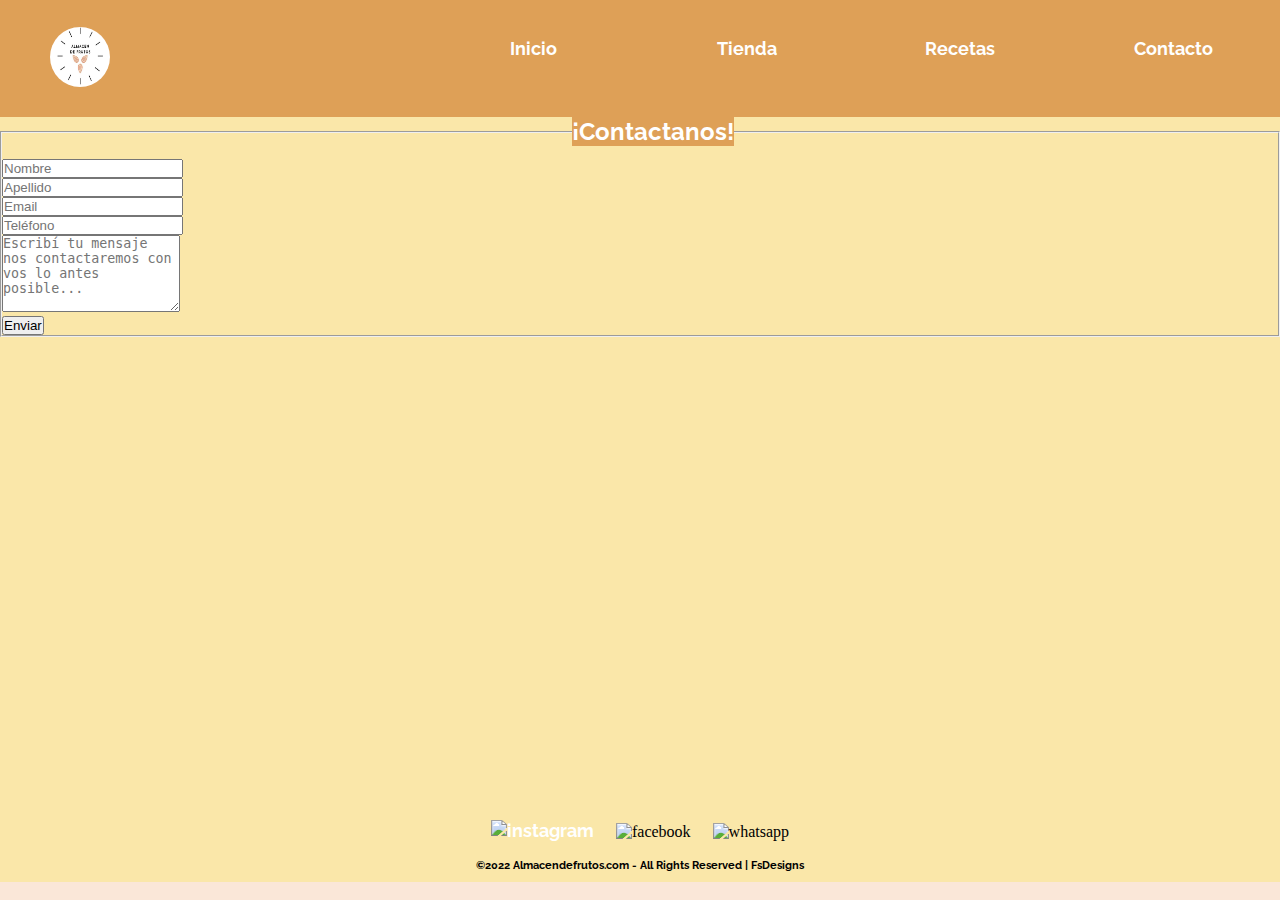
==== commit 62fd2f44: "correcciones para entrega" ====
--- a/Contacto.html
+++ b/Contacto.html
@@ -18,17 +18,17 @@
 
     <header class="header" class="header">
         <div class="logoContainer">
-            <img class="logo" src="../Almacen2/multimedia/Logo.jpg" alt="">
+            <img class="logo" src="../multimedia/Logo.jpg" alt="">
         </div>
         
 
     </header>
     <nav class="navv">
         <ul class="navList">
-            <li class="item"><a href="Nosotros.html">Nosotros</a></li>
+            <li class="item"><a href="index.html">Inicio</a></li>
             <li class="item"><a href="tienda.html">Tienda</a></li>
             <li class="item"><a href="recetas.html">Recetas</a></li>
-            <li class="item"><a href="Contacto.html">Contacto</a></li>
+            <li class="item"><a href="contacto.html">Contacto</a></li>
         </ul>
 
         <div class="dropdown hamburguesa">
@@ -37,13 +37,13 @@
             </a>
           
             <ul class="dropdown-menu " aria-labelledby="dropdownMenuLink">
+                <li ><a class="dropdown-item" href="index.html">Inicio</a></li>
+                <br>
               <li ><a class="dropdown-item itemDrop" href="Nosotros.html">Nosotros</a></li>
               <br>
               <li ><a class="dropdown-item" href="tienda.html">Tienda</a></li>
               <br>
               <li ><a class="dropdown-item" href="recetas.html">Recetas</a></li>
-              <br>
-              <li ><a class="dropdown-item" href="Contacto.html">Contacto</a></li>
             </ul>
           </div>
     </nav>
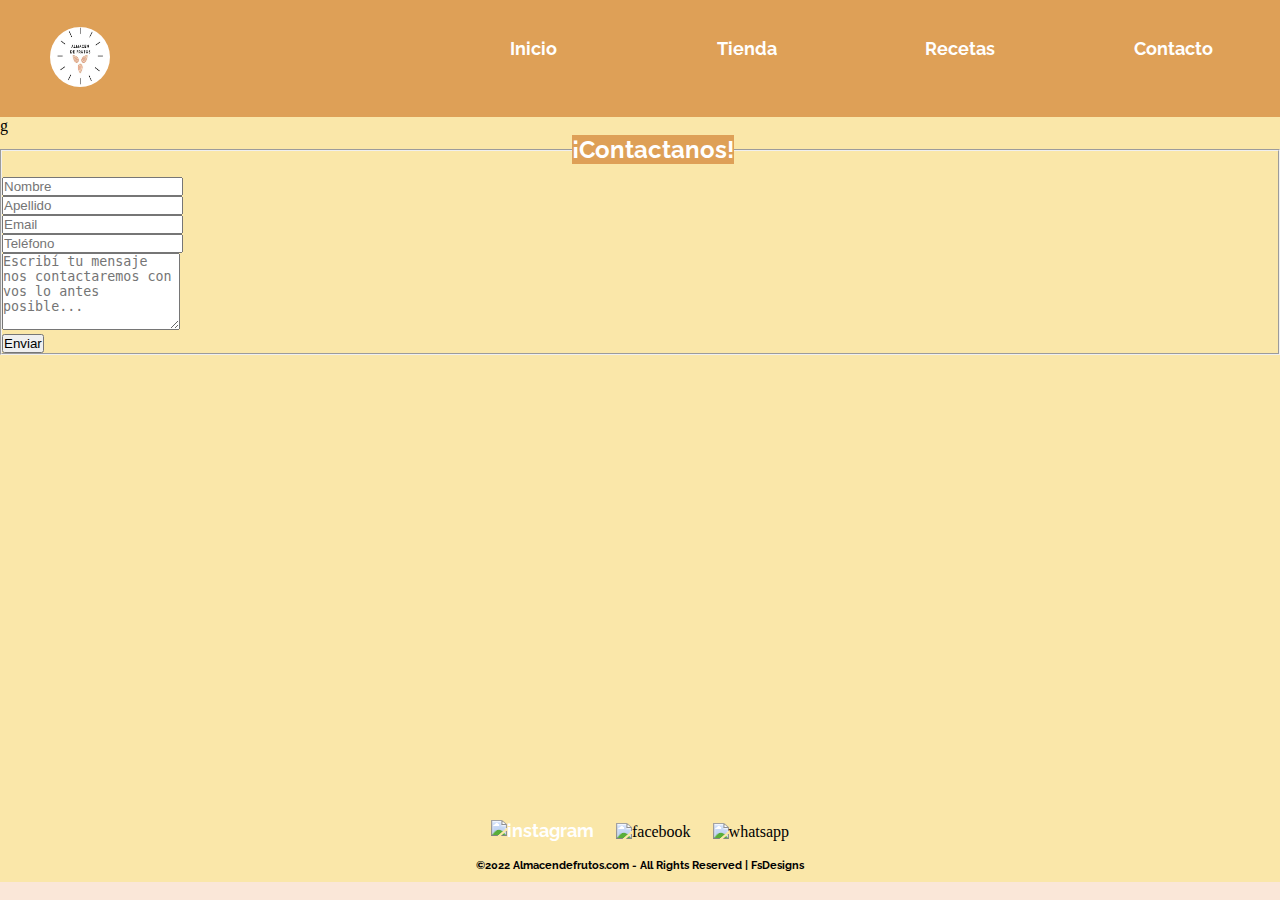
==== commit 2527ec8a: "actualizacion" ====
--- a/Contacto.html
+++ b/Contacto.html
@@ -48,7 +48,7 @@
           </div>
     </nav>
 
-        <main class="mainContacto">
+        <main class="mainContacto"> g
             <div class="container">
                 <div class="row">
                     <div class="col-md-12">
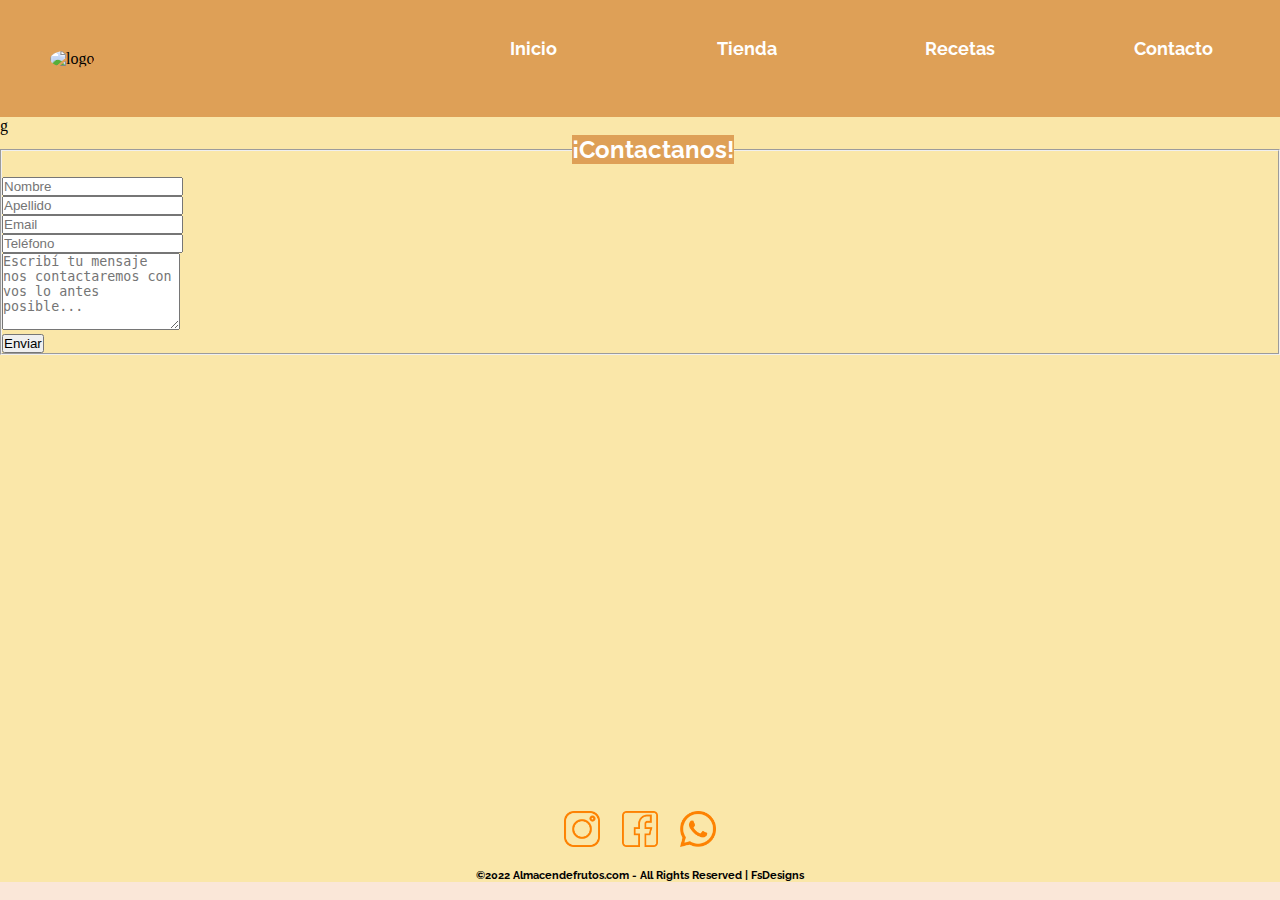
==== commit 96bdf09f: "cambios preentrega" ====
--- a/Contacto.html
+++ b/Contacto.html
@@ -18,7 +18,7 @@
 
     <header class="header" class="header">
         <div class="logoContainer">
-            <img class="logo" src="../multimedia/Logo.jpg" alt="">
+            <img class="logo" src="./multimedia/logo.jpg" alt="logo">
         </div>
         
 
@@ -39,7 +39,7 @@
             <ul class="dropdown-menu " aria-labelledby="dropdownMenuLink">
                 <li ><a class="dropdown-item" href="index.html">Inicio</a></li>
                 <br>
-              <li ><a class="dropdown-item itemDrop" href="Nosotros.html">Nosotros</a></li>
+              <li ><a class="dropdown-item itemDrop" href="nosotros.html">Nosotros</a></li>
               <br>
               <li ><a class="dropdown-item" href="tienda.html">Tienda</a></li>
               <br>
@@ -111,9 +111,9 @@
     <footer class="footer">    
     
         <div >
-        <a href="https://www.instagram.com/almacen.defrutos/" target="_blanc"><img src="../Almacen/Multimedia/instagram.png" class="red" alt="instagram"></a>
-        <img src="../Almacen/Multimedia/facebook.png" class="red" alt="facebook" >
-        <img src="../Almacen/Multimedia/whatsapp.png" class="red" alt="whatsapp" >
+        <a href="https://www.instagram.com/almacen.defrutos/" target="_blanc"><img src="./multimedia/instagram.png" class="red" alt="instagram"></a>
+        <img src="./multimedia/facebook.png" class="red" alt="facebook" >
+        <img src="./multimedia/whatsapp.png" class="red" alt="whatsapp" >
       </div>
 
       <h6 class="footerTxt">
